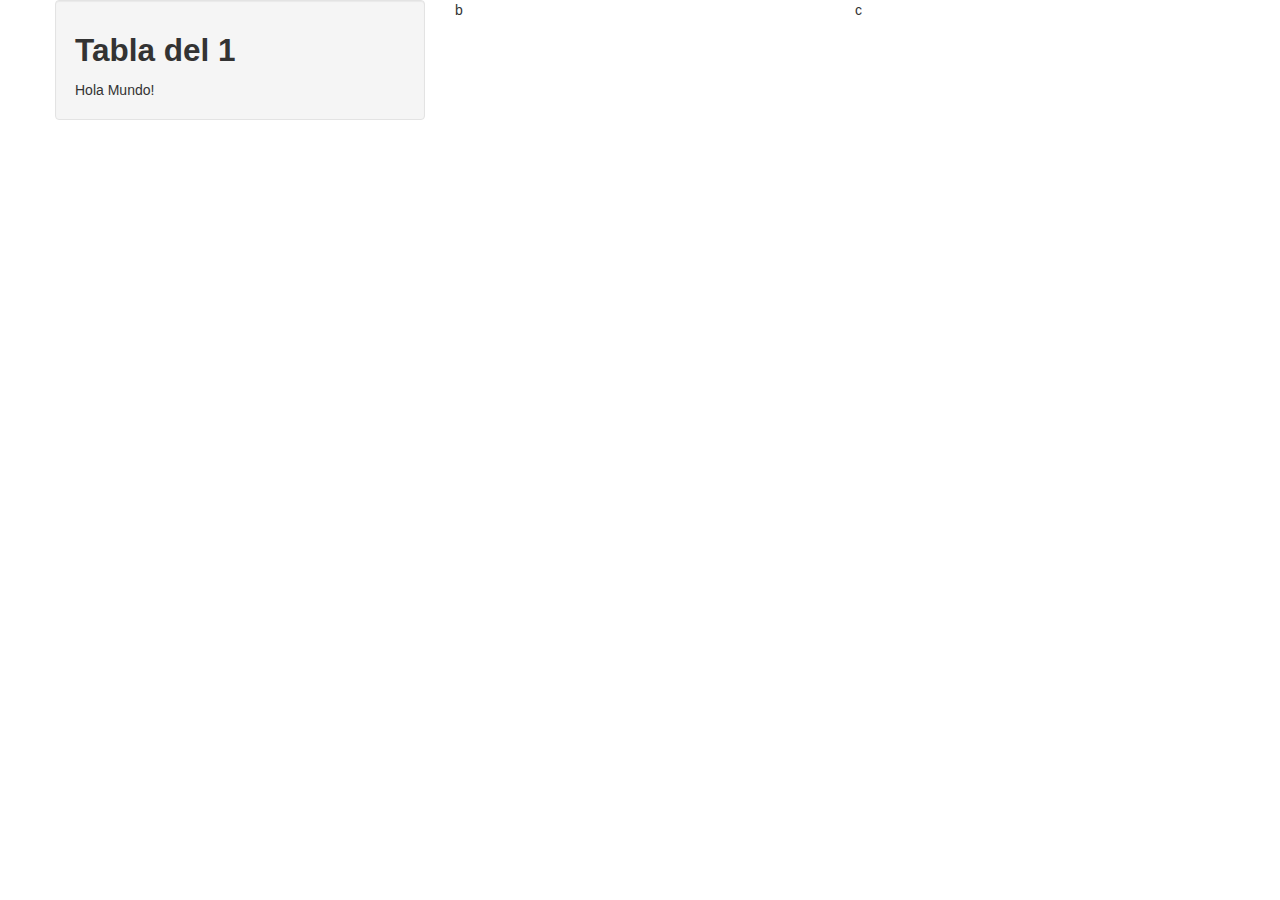
==== index.html @ 1149e5d3 "starting new repository" ====
<html>
    <head>
        <link href="css/bootstrap.css" rel="stylesheet">
        <link href="css/bootstrap-responsive.css" rel="stylesheet">
    </head>
    
    <body>
        <div class="container">
            <div class="row">
                <div class="span4">
                    <div class="well">
                        <h2>Tabla del 1</h2>
                        <div class="result"></div>
                    </div>
                </div>
                <div class="span4">b</div>
                <div class="span4">c</div>
            </div>
        </div>
    
        <script src="js/jquery-1.10.2.min.js"></script>
        <script src="js/functions.js"></script>
        <script src="js/bootstrap.min.js"></script>
    </body>
</html>
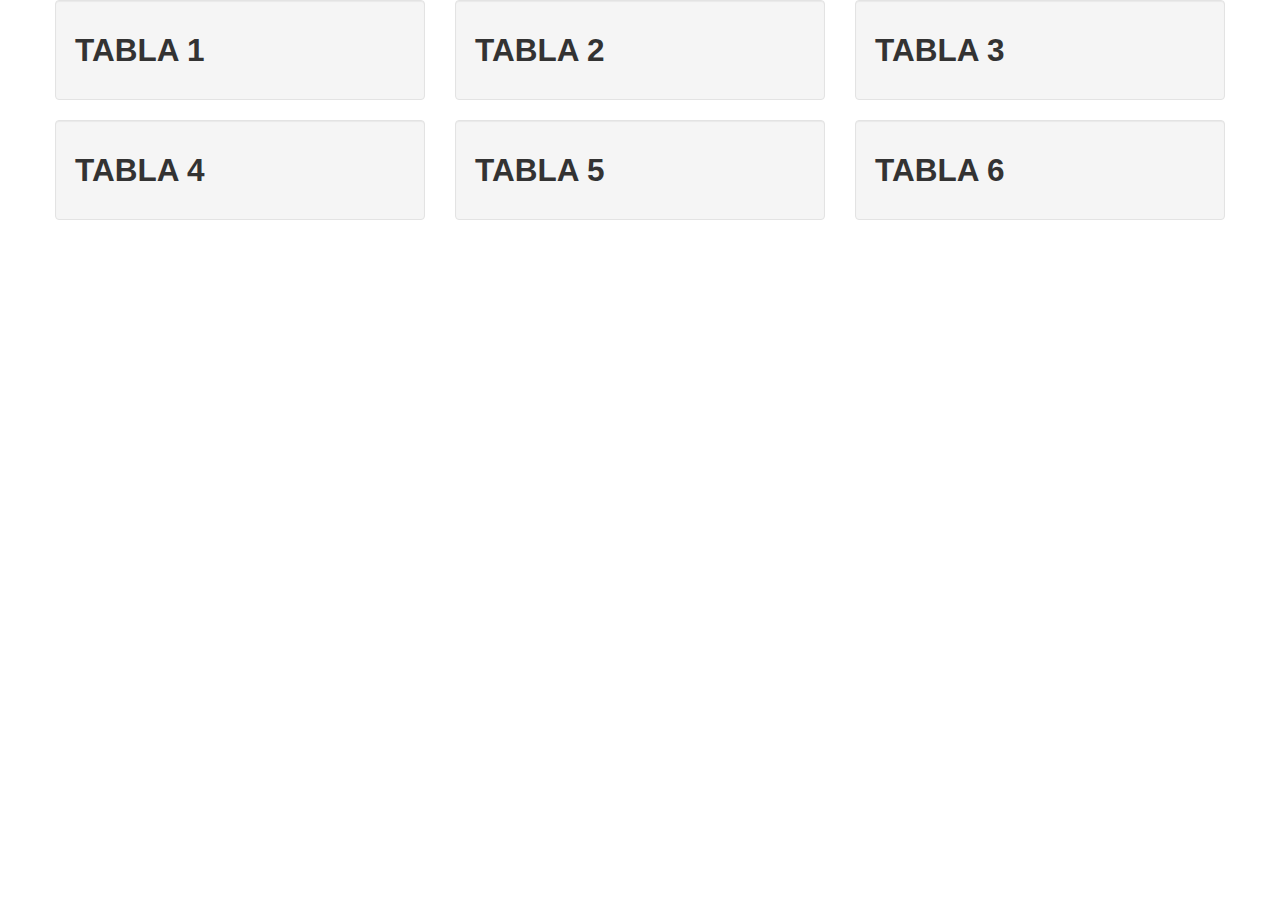
==== commit 16ac3a56: "cambio de filas" ====
--- a/index.html
+++ b/index.html
@@ -1,22 +1,55 @@
 <html>
-    <head>
-        <link href="css/bootstrap.css" rel="stylesheet">
-        <link href="css/bootstrap-responsive.css" rel="stylesheet">
-    </head>
-    
-    <body>
-        <div class="container">
-            <div class="row">
-                <div class="span4">
-                    <div class="well">
-                        <h2>Tabla del 1</h2>
-                        <div class="result"></div>
-                    </div>
-                </div>
-                <div class="span4">b</div>
-                <div class="span4">c</div>
-            </div>
-        </div>
+	<head>
+		<link href="css/bootstrap.min.css" rel="stylesheet">
+		<link href="css/bootstrap-responsive.css" rel="stylesheet">
+	</head>
+
+	<body>
+		<div class="container">
+			<div class="row">
+				<div class="span4 ">
+					<div class="well">
+						<h2>TABLA 1</h2>
+							<div class="result1"></div>
+					</div>
+				</div>
+				<div class="span4">
+					<div class="well">
+						<h2>TABLA 2</h2>
+							<div class="result2"></div>
+					</div>
+				</div>
+				<div class="span4">
+					<div class="well">
+						<h2>TABLA 3</h2>
+							<div class="result3"></div>
+					</div>
+				</div>
+			</div>
+
+
+			<div class="row">
+				<div class="span4 ">
+					<div class="well">
+						<h2>TABLA 4</h2>
+							<div class="result"></div>
+					</div>
+				</div>
+				<div class="span4">
+					<div class="well">
+						<h2>TABLA 5</h2>
+							<div class="result5"></div>
+					</div>
+				</div>
+				<div class="span4">
+					<div class="well">
+						<h2>TABLA 6</h2>
+							<div class="result6"></div>
+					</div>
+				</div>
+			</div>
+		</div>
+		
     
         <script src="js/jquery-1.10.2.min.js"></script>
         <script src="js/functions.js"></script>
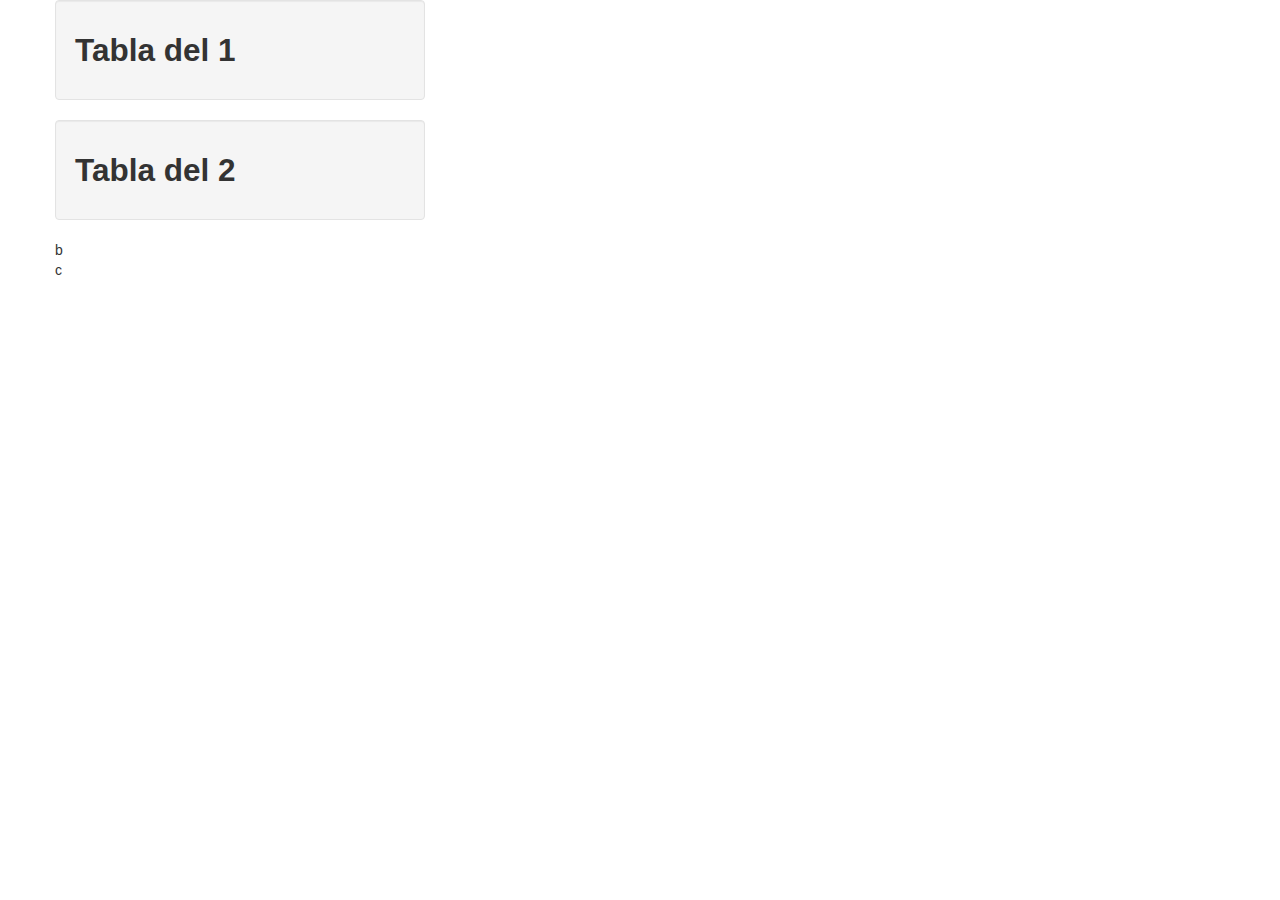
==== commit 3b3c1386: "Update index.html" ====
--- a/index.html
+++ b/index.html
@@ -1,55 +1,30 @@
 <html>
-	<head>
-		<link href="css/bootstrap.min.css" rel="stylesheet">
-		<link href="css/bootstrap-responsive.css" rel="stylesheet">
-	</head>
-
-	<body>
-		<div class="container">
-			<div class="row">
-				<div class="span4 ">
-					<div class="well">
-						<h2>TABLA 1</h2>
-							<div class="result1"></div>
-					</div>
-				</div>
-				<div class="span4">
-					<div class="well">
-						<h2>TABLA 2</h2>
-							<div class="result2"></div>
-					</div>
-				</div>
-				<div class="span4">
-					<div class="well">
-						<h2>TABLA 3</h2>
-							<div class="result3"></div>
-					</div>
-				</div>
-			</div>
-
-
-			<div class="row">
-				<div class="span4 ">
-					<div class="well">
-						<h2>TABLA 4</h2>
-							<div class="result"></div>
-					</div>
-				</div>
-				<div class="span4">
-					<div class="well">
-						<h2>TABLA 5</h2>
-							<div class="result5"></div>
-					</div>
-				</div>
-				<div class="span4">
-					<div class="well">
-						<h2>TABLA 6</h2>
-							<div class="result6"></div>
-					</div>
-				</div>
-			</div>
-		</div>
-		
+    <head>
+        <link href="css/bootstrap.css" rel="stylesheet">
+        <link href="css/bootstrap-responsive.css" rel="stylesheet">
+    </head>
+    
+    <body>
+        <div class="container">
+            <div class="row">
+                <div class="span4">
+                    <div class="well">
+                        <h2>Tabla del 1</h2>
+                        <div class="result"></div>
+                    </div>
+                    
+                    <div class="row">
+                <div class="span4">
+                    <div class="well">
+                        <h2>Tabla del 2</h2>
+                        <div class="result"></div>
+                    </div>
+            
+                </div>
+                <div class="span4">b</div>
+                <div class="span4">c</div>
+            </div>
+        </div>
     
         <script src="js/jquery-1.10.2.min.js"></script>
         <script src="js/functions.js"></script>
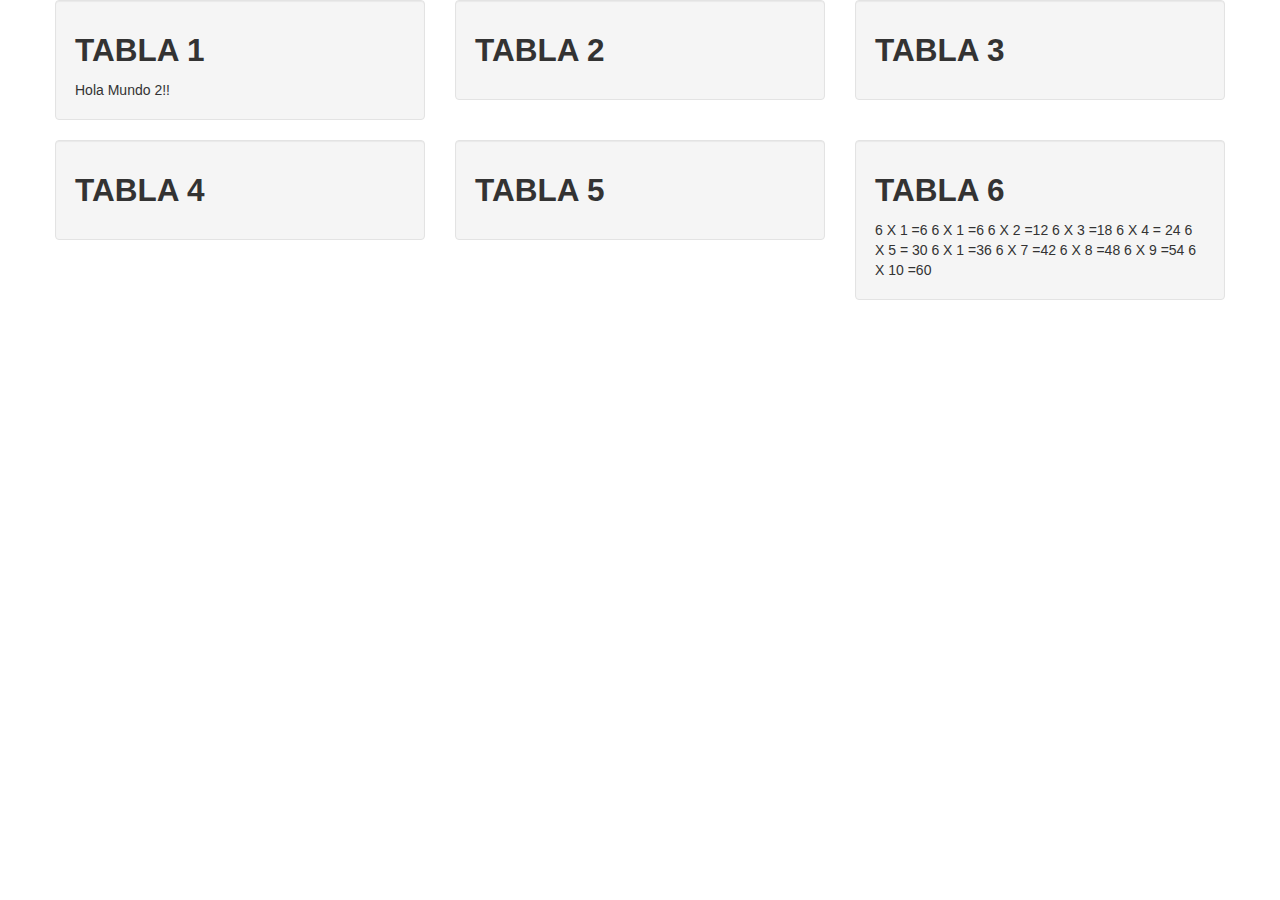
==== commit 4d4e6a51: "arreglada la funcion  6 y el html" ====
--- a/index.html
+++ b/index.html
@@ -1,30 +1,53 @@
-<html>
-    <head>
-        <link href="css/bootstrap.css" rel="stylesheet">
-        <link href="css/bootstrap-responsive.css" rel="stylesheet">
-    </head>
-    
-    <body>
-        <div class="container">
-            <div class="row">
-                <div class="span4">
-                    <div class="well">
-                        <h2>Tabla del 1</h2>
-                        <div class="result"></div>
-                    </div>
-                    
-                    <div class="row">
-                <div class="span4">
-                    <div class="well">
-                        <h2>Tabla del 2</h2>
-                        <div class="result"></div>
-                    </div>
-            
-                </div>
-                <div class="span4">b</div>
-                <div class="span4">c</div>
-            </div>
-        </div>
+	<head>
+		<link href="css/bootstrap.min.css" rel="stylesheet">
+		<link href="css/bootstrap-responsive.css" rel="stylesheet">
+	</head>
+
+	<body>
+		<div class="container">
+			<div class="row">
+				<div class="span4 ">
+					<div class="well">
+						<h2>TABLA 1</h2>
+							<div class="result1"></div>
+					</div>
+				</div>
+				<div class="span4">
+					<div class="well">
+						<h2>TABLA 2</h2>
+							<div class="result2"></div>
+					</div>
+				</div>
+				<div class="span4">
+					<div class="well">
+						<h2>TABLA 3</h2>
+							<div class="result3"></div>
+					</div>
+				</div>
+			</div>
+
+
+			<div class="row">
+				<div class="span4 ">
+					<div class="well">
+						<h2>TABLA 4</h2>
+							<div class="result4"></div>
+					</div>
+				</div>
+				<div class="span4">
+					<div class="well">
+						<h2>TABLA 5</h2>
+							<div class="result5"></div>
+					</div>
+				</div>
+				<div class="span4">
+					<div class="well">
+						<h2>TABLA 6</h2>
+							<div class="result6"></div>
+					</div>
+				</div>
+			</div>
+		</div>
     
         <script src="js/jquery-1.10.2.min.js"></script>
         <script src="js/functions.js"></script>
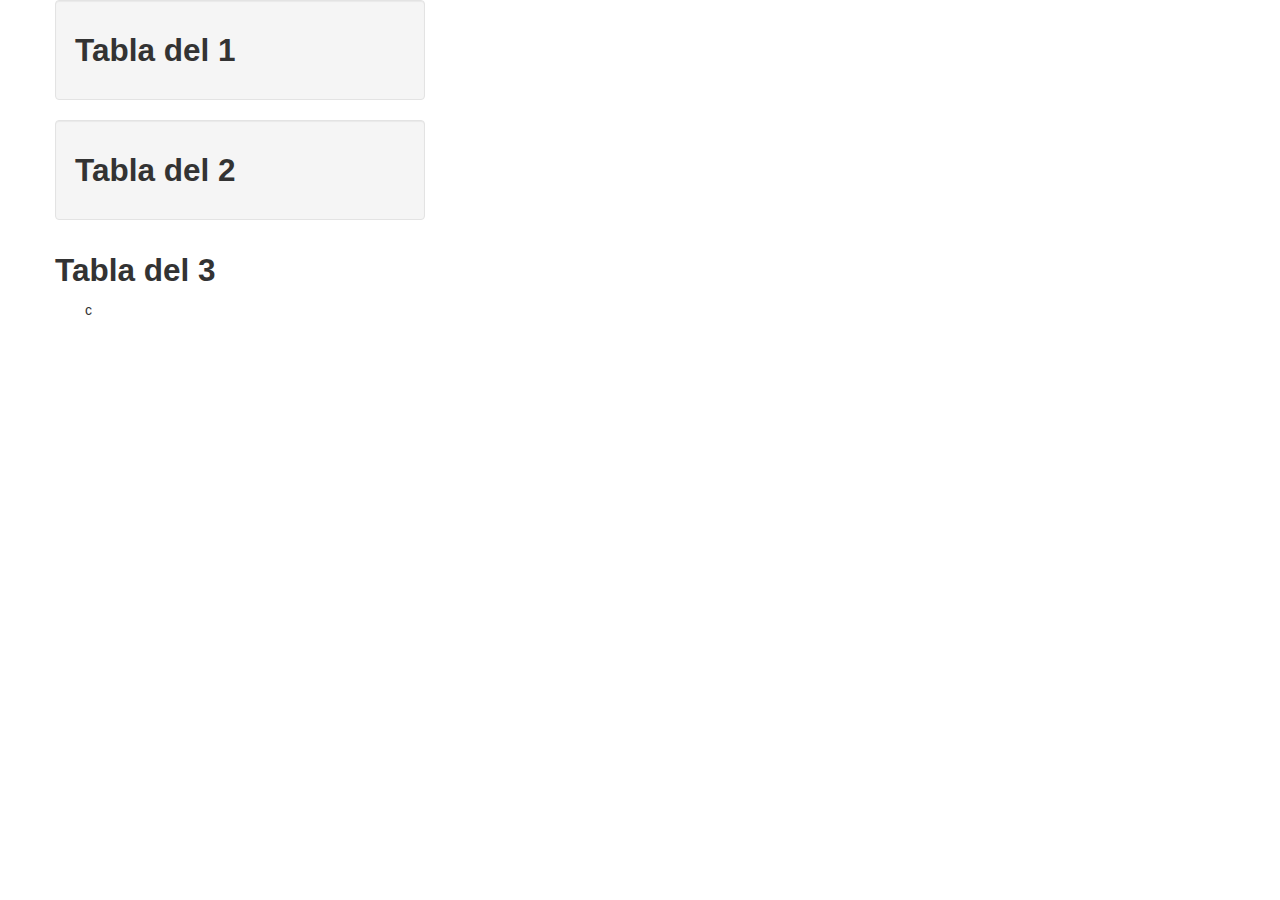
==== commit 65201a0c: "joni" ====
--- a/index.html
+++ b/index.html
@@ -1,53 +1,33 @@
-	<head>
-		<link href="css/bootstrap.min.css" rel="stylesheet">
-		<link href="css/bootstrap-responsive.css" rel="stylesheet">
-	</head>
-
-	<body>
-		<div class="container">
-			<div class="row">
-				<div class="span4 ">
-					<div class="well">
-						<h2>TABLA 1</h2>
-							<div class="result1"></div>
-					</div>
-				</div>
-				<div class="span4">
-					<div class="well">
-						<h2>TABLA 2</h2>
-							<div class="result2"></div>
-					</div>
-				</div>
-				<div class="span4">
-					<div class="well">
-						<h2>TABLA 3</h2>
-							<div class="result3"></div>
-					</div>
-				</div>
-			</div>
-
-
-			<div class="row">
-				<div class="span4 ">
-					<div class="well">
-						<h2>TABLA 4</h2>
-							<div class="result4"></div>
-					</div>
-				</div>
-				<div class="span4">
-					<div class="well">
-						<h2>TABLA 5</h2>
-							<div class="result5"></div>
-					</div>
-				</div>
-				<div class="span4">
-					<div class="well">
-						<h2>TABLA 6</h2>
-							<div class="result6"></div>
-					</div>
-				</div>
-			</div>
-		</div>
+<html>
+    <head>
+        <link href="css/bootstrap.css" rel="stylesheet">
+        <link href="css/bootstrap-responsive.css" rel="stylesheet">
+    </head>
+    
+    <body>
+        <div class="container">
+            <div class="row">
+                <div class="span4">
+                    <div class="well">
+                        <h2>Tabla del 1</h2>
+                        <div class="result"></div>
+                    </div>
+                    
+                    <div class="row">
+                <div class="span4">
+                    <div class="well">
+                        <h2>Tabla del 2</h2>
+                        <div class="result"></div>
+                    </div>
+            
+                </div>
+                <div class="span4">
+                 <h2>Tabla del 3</h2>
+                        <div class="result"></div>
+                    </div></div>
+                <div class="span4">c</div>
+            </div>
+        </div>
     
         <script src="js/jquery-1.10.2.min.js"></script>
         <script src="js/functions.js"></script>
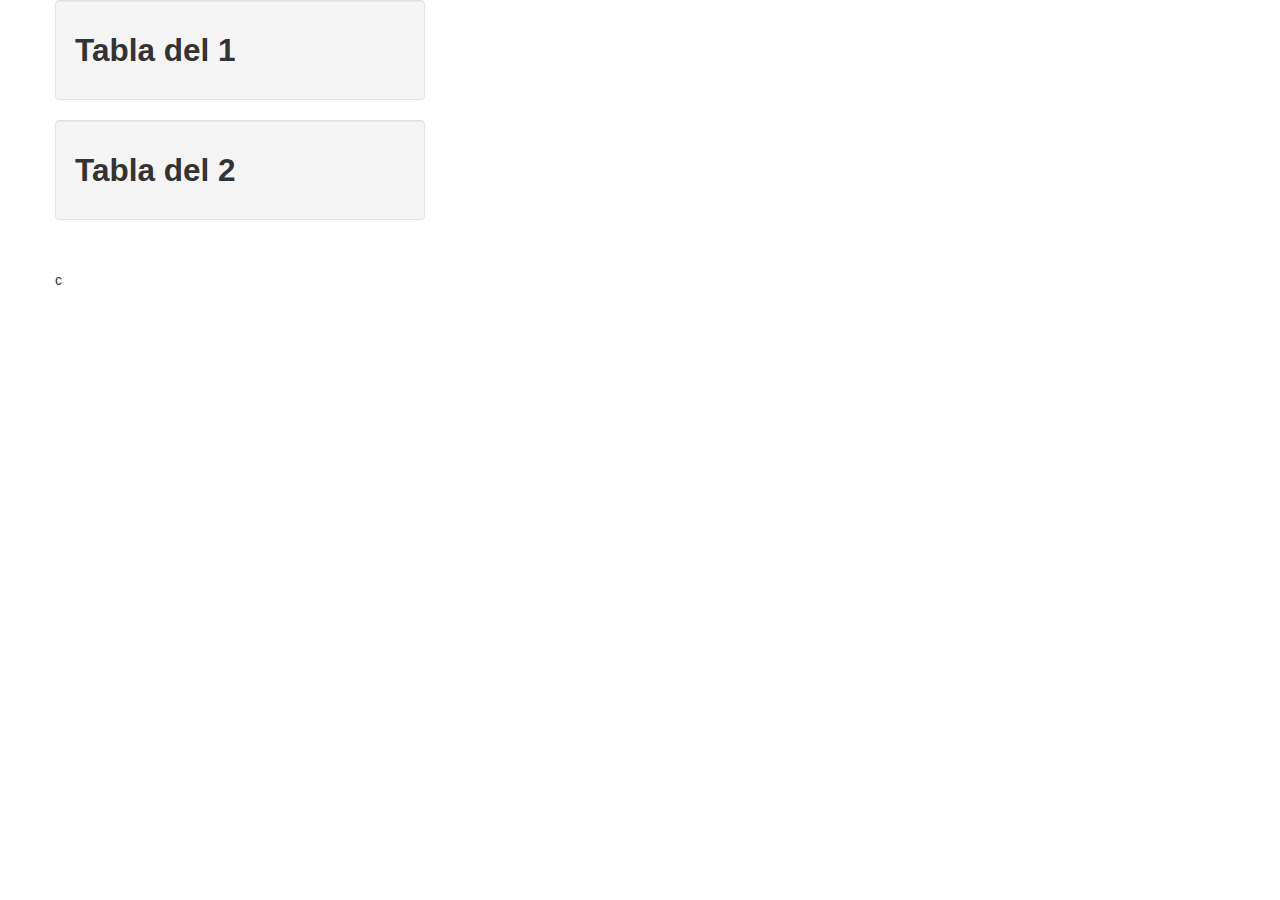
==== commit e47e6fef: "asd2" ====
--- a/index.html
+++ b/index.html
@@ -22,9 +22,8 @@
             
                 </div>
                 <div class="span4">
-                 <h2>Tabla del 3</h2>
-                        <div class="result"></div>
-                    </div></div>
+                  <p>&nbsp;</p>
+                </div>
                 <div class="span4">c</div>
             </div>
         </div>
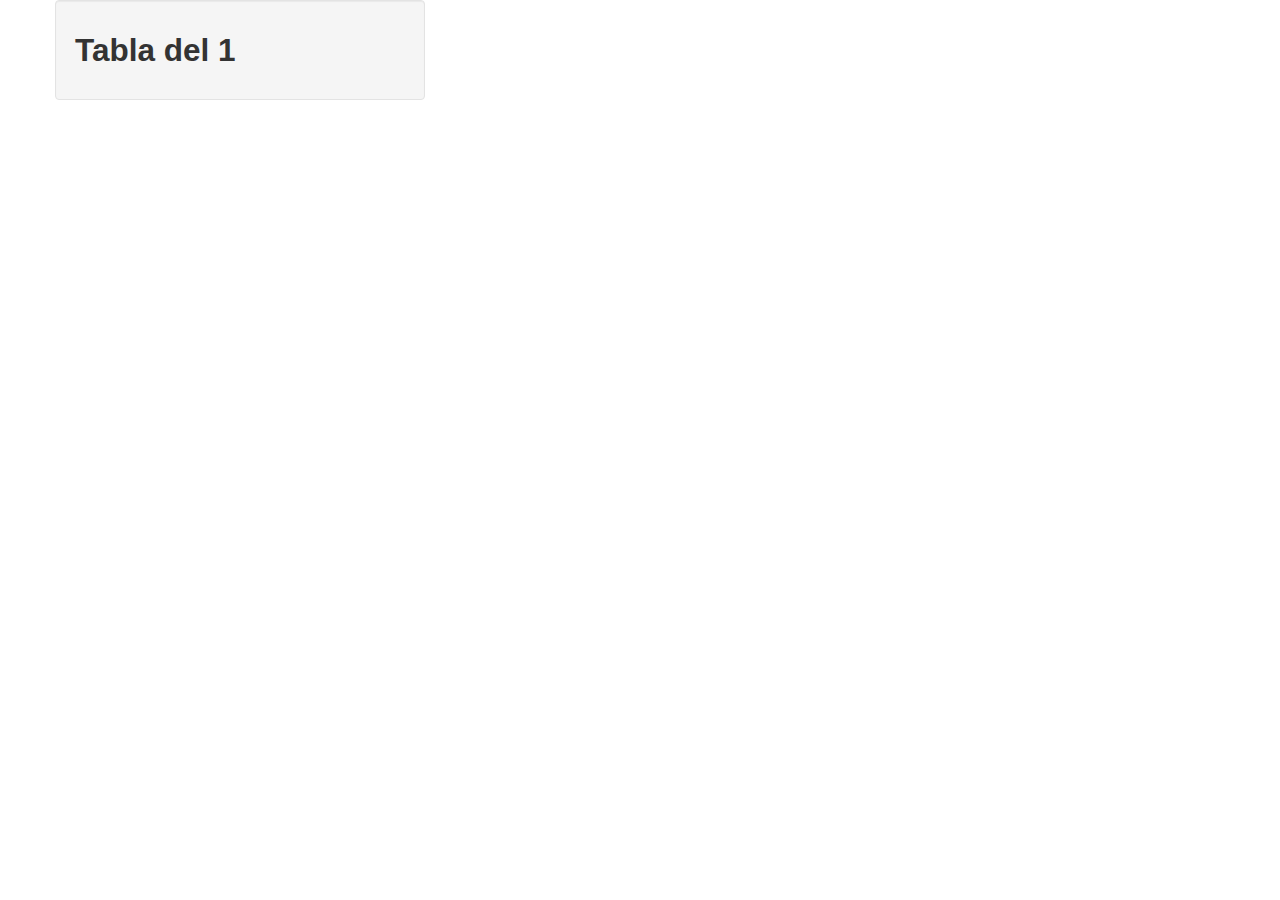
==== commit 3e0282b6: "fa" ====
--- a/index.html
+++ b/index.html
@@ -12,19 +12,8 @@
                         <h2>Tabla del 1</h2>
                         <div class="result"></div>
                     </div>
-                    
-                    <div class="row">
-                <div class="span4">
-                    <div class="well">
-                        <h2>Tabla del 2</h2>
-                        <div class="result"></div>
-                    </div>
-            
-                </div>
-                <div class="span4">
-                  <p>&nbsp;</p>
-                </div>
-                <div class="span4">c</div>
+                                 
+                
             </div>
         </div>
     
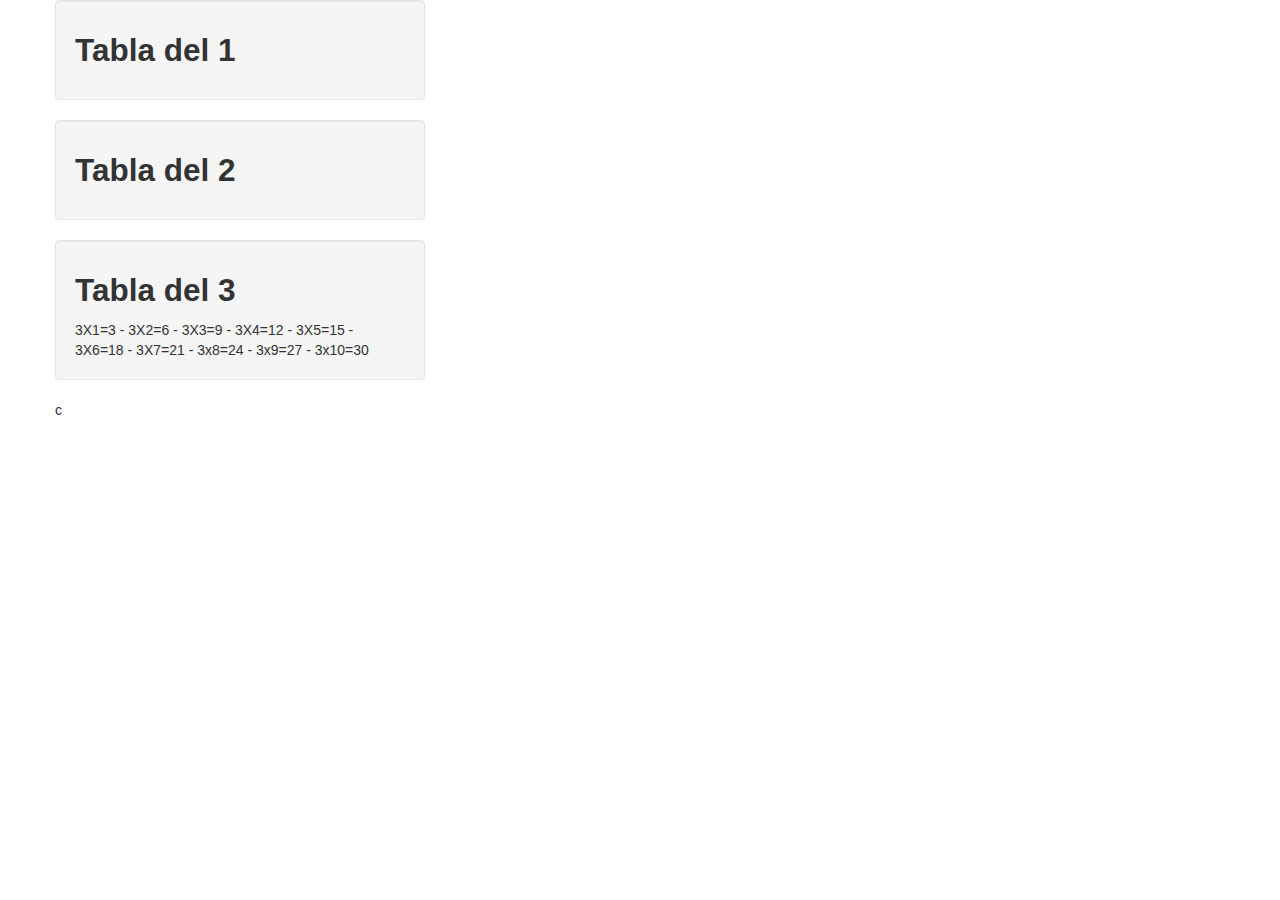
==== commit 3ad4e879: "evento estado de la tarea" ====
--- a/index.html
+++ b/index.html
@@ -12,8 +12,21 @@
                         <h2>Tabla del 1</h2>
                         <div class="result"></div>
                     </div>
-                                 
-                
+                    
+                    <div class="row">
+                <div class="span4">
+                    <div class="well">
+                        <h2>Tabla del 2</h2>
+                        <div class="result"></div>
+                    </div>
+            
+                </div>
+                <div class="span4">
+                <div class="well">
+                 <h2>Tabla del 3</h2>
+                        <div class="result3"></div>
+                    </div></div>
+                <div class="span4">c</div>
             </div>
         </div>
     
